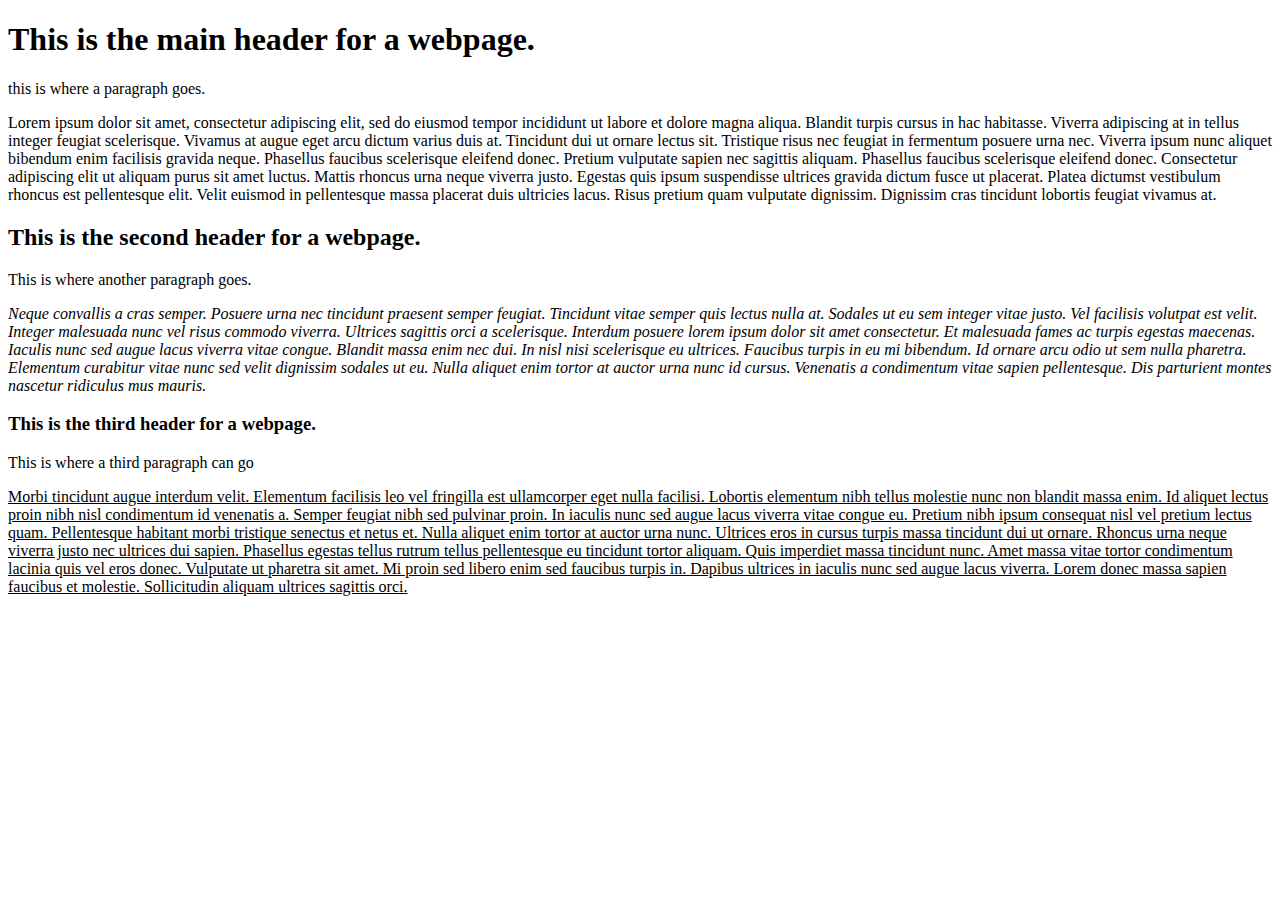
==== Index.html @ 6dd85688 "This is the Index file made from TOP" ====
<!DOCTYPE html>

<html lang="en">
    

    <head>
        <meta charset="utf-8">
        <title>The title does here!</title>
    </head>

    <body>
            <!-- Using <strong> will make the text bold -->
        <h1>This is the main header for a webpage.</h1>
            <p>this is where a paragraph goes.</p> 
                <p><stong>Lorem ipsum dolor sit amet, consectetur adipiscing elit, sed do eiusmod tempor incididunt ut labore et dolore magna aliqua. Blandit turpis cursus in hac habitasse. Viverra adipiscing at in tellus integer feugiat scelerisque. Vivamus at augue eget arcu dictum varius duis at. Tincidunt dui ut ornare lectus sit. Tristique risus nec feugiat in fermentum posuere urna nec. Viverra ipsum nunc aliquet bibendum enim facilisis gravida neque. Phasellus faucibus scelerisque eleifend donec. Pretium vulputate sapien nec sagittis aliquam. Phasellus faucibus scelerisque eleifend donec. Consectetur adipiscing elit ut aliquam purus sit amet luctus. Mattis rhoncus urna neque viverra justo. Egestas quis ipsum suspendisse ultrices gravida dictum fusce ut placerat. Platea dictumst vestibulum rhoncus est pellentesque elit. Velit euismod in pellentesque massa placerat duis ultricies lacus. Risus pretium quam vulputate dignissim. Dignissim cras tincidunt lobortis feugiat vivamus at.</stong></p>

                <!-- Using <em> will italicize the text -->
        <h2>This is the second header for a webpage.</h2>
            <p>This is where another paragraph goes.</p>
                <p><em>Neque convallis a cras semper. Posuere urna nec tincidunt praesent semper feugiat. Tincidunt vitae semper quis lectus nulla at. Sodales ut eu sem integer vitae justo. Vel facilisis volutpat est velit. Integer malesuada nunc vel risus commodo viverra. Ultrices sagittis orci a scelerisque. Interdum posuere lorem ipsum dolor sit amet consectetur. Et malesuada fames ac turpis egestas maecenas. Iaculis nunc sed augue lacus viverra vitae congue. Blandit massa enim nec dui. In nisl nisi scelerisque eu ultrices. Faucibus turpis in eu mi bibendum. Id ornare arcu odio ut sem nulla pharetra. Elementum curabitur vitae nunc sed velit dignissim sodales ut eu. Nulla aliquet enim tortor at auctor urna nunc id cursus. Venenatis a condimentum vitae sapien pellentesque. Dis parturient montes nascetur ridiculus mus mauris.</em></p>
        
                <!-- Using the <u> will underline the text -->
        <h3>This is the third header for a webpage.</h3>
            <p>This is where a third paragraph can go</p>
                <p><u>Morbi tincidunt augue interdum velit. Elementum facilisis leo vel fringilla est ullamcorper eget nulla facilisi. Lobortis elementum nibh tellus molestie nunc non blandit massa enim. Id aliquet lectus proin nibh nisl condimentum id venenatis a. Semper feugiat nibh sed pulvinar proin. In iaculis nunc sed augue lacus viverra vitae congue eu. Pretium nibh ipsum consequat nisl vel pretium lectus quam. Pellentesque habitant morbi tristique senectus et netus et. Nulla aliquet enim tortor at auctor urna nunc. Ultrices eros in cursus turpis massa tincidunt dui ut ornare. Rhoncus urna neque viverra justo nec ultrices dui sapien. Phasellus egestas tellus rutrum tellus pellentesque eu tincidunt tortor aliquam. Quis imperdiet massa tincidunt nunc. Amet massa vitae tortor condimentum lacinia quis vel eros donec. Vulputate ut pharetra sit amet. Mi proin sed libero enim sed faucibus turpis in. Dapibus ultrices in iaculis nunc sed augue lacus viverra. Lorem donec massa sapien faucibus et molestie. Sollicitudin aliquam ultrices sagittis orci.</u></p>

    </body>























</html>
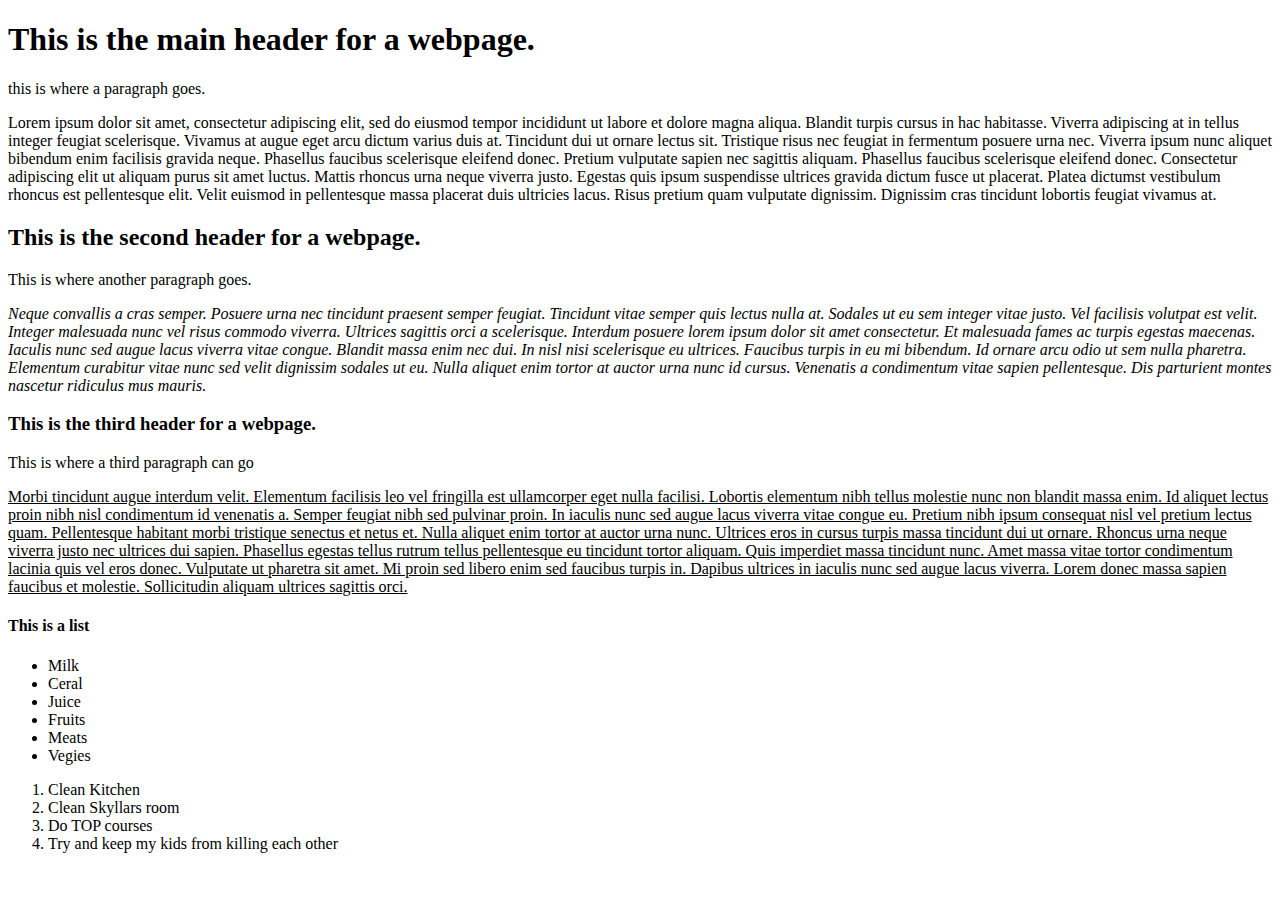
==== commit 6e31ced0: "This is a directory TOP wanted created for a website" ====
--- a/Index.html
+++ b/Index.html
@@ -4,7 +4,7 @@
     
 
     <head>
-        <meta charset="utf-8">
+        <meta charset="UTF-8">
         <title>The title does here!</title>
     </head>
 
@@ -23,6 +23,25 @@
         <h3>This is the third header for a webpage.</h3>
             <p>This is where a third paragraph can go</p>
                 <p><u>Morbi tincidunt augue interdum velit. Elementum facilisis leo vel fringilla est ullamcorper eget nulla facilisi. Lobortis elementum nibh tellus molestie nunc non blandit massa enim. Id aliquet lectus proin nibh nisl condimentum id venenatis a. Semper feugiat nibh sed pulvinar proin. In iaculis nunc sed augue lacus viverra vitae congue eu. Pretium nibh ipsum consequat nisl vel pretium lectus quam. Pellentesque habitant morbi tristique senectus et netus et. Nulla aliquet enim tortor at auctor urna nunc. Ultrices eros in cursus turpis massa tincidunt dui ut ornare. Rhoncus urna neque viverra justo nec ultrices dui sapien. Phasellus egestas tellus rutrum tellus pellentesque eu tincidunt tortor aliquam. Quis imperdiet massa tincidunt nunc. Amet massa vitae tortor condimentum lacinia quis vel eros donec. Vulputate ut pharetra sit amet. Mi proin sed libero enim sed faucibus turpis in. Dapibus ultrices in iaculis nunc sed augue lacus viverra. Lorem donec massa sapien faucibus et molestie. Sollicitudin aliquam ultrices sagittis orci.</u></p>
+
+        <h4>This is a list</h4>
+        <!-- This is an Unordered List using <ul> and <li> to make the list -->
+        <ul>
+            <li>Milk</li>
+            <li>Ceral</li>
+            <li>Juice</li>
+            <li>Fruits</li>
+            <li>Meats</li>
+            <li>Vegies</li>
+        </ul>
+
+        <!-- This is an Ordered list using <ol> and <li> to make the list -->
+        <ol>
+            <li>Clean Kitchen</li>
+            <li>Clean Skyllars room</li>
+            <li>Do TOP courses</li>
+            <li>Try and keep my kids from killing each other</li>
+        </ol>
 
     </body>
 
